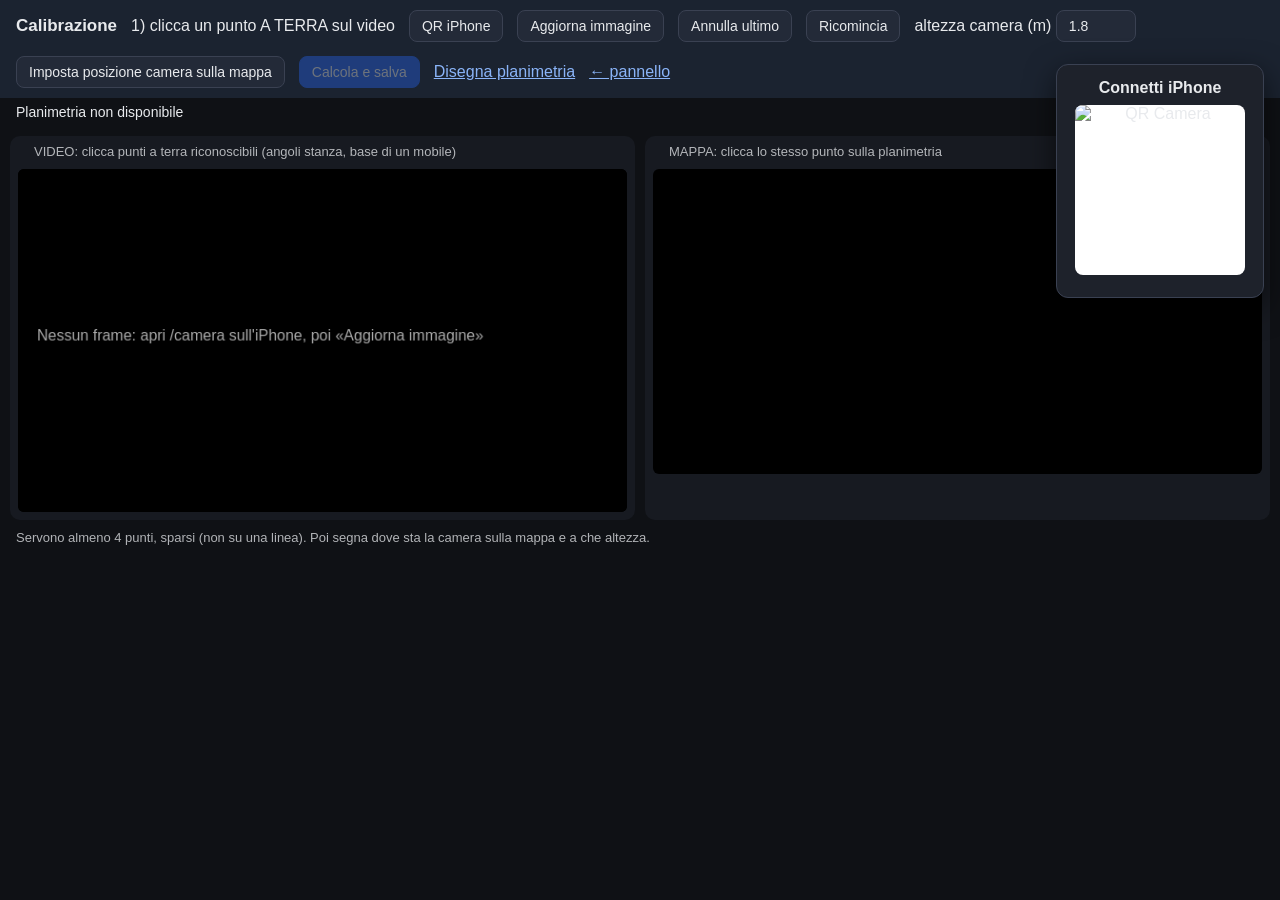
==== repo/oracolo/vision/web/calibrate.html @ 27ff2f40 "feat(vision): «Carica DXF» e avvio senza planimetria predefinita - POST /dxf (solo DXF, rifiuta DWG," ====
<!doctype html><html lang="it"><head><meta charset="utf-8">
<meta name="viewport" content="width=device-width,initial-scale=1">
<title>Oracolo – calibrazione</title><style>
*{box-sizing:border-box}body{margin:0;background:#0f1115;color:#e8eaed;font-family:-apple-system,Helvetica,Arial,sans-serif}
header{padding:10px 16px;background:#1b2330;display:flex;gap:14px;align-items:center;flex-wrap:wrap}
header b{font-size:17px}button,input{font-size:14px;padding:7px 12px;border-radius:8px;border:1px solid #3a4152;background:#232a38;color:#e8eaed}
button.pri{background:#2563eb;border-color:#2563eb}button.act{background:#cc6a10;border-color:#cc6a10;font-weight:600}button:disabled{opacity:.4}
#cols{display:flex;gap:10px;padding:10px}.box{flex:1;background:#171a21;border-radius:10px;padding:8px}
canvas{width:100%;display:block;cursor:crosshair;background:#000;border-radius:6px}
#msg{padding:6px 16px;min-height:28px;font-size:14px}.hint{opacity:.75;font-size:13px;padding:0 16px 10px}
#qrcard{position:fixed;top:64px;right:16px;background:#1e222b;border:1px solid #3a4152;border-radius:12px;padding:14px 18px;text-align:center;box-shadow:0 10px 30px rgba(0,0,0,.6);z-index:20;display:none;max-width:260px}
#qrcard img{width:170px;height:170px;border-radius:8px;background:#fff;display:block;margin:8px auto}
#qrcard .u{font-family:monospace;font-size:12px;color:#8ab4f8;word-break:break-all}
</style></head><body>
<header><b>Calibrazione</b><span id="step">1) Clicca un punto A TERRA sul video…</span>
<button id="qrbtn" type="button">QR iPhone</button><button id="refresh">Aggiorna immagine</button><button id="undo">Annulla ultimo</button><button id="reset">Ricomincia</button>
<label>altezza camera (m) <input id="ch" type="number" step="0.05" value="1.8" style="width:80px"></label>
<button id="setcam">Imposta posizione camera sulla mappa</button><button id="save" class="pri" disabled>Calcola e salva</button><a href="/room" style="color:#8ab4f8">Disegna planimetria</a><a href="/" style="color:#8ab4f8">← pannello</a></header>
<div id="qrcard"><b>Connetti iPhone</b><img src="/qr.png" alt="QR Camera"><div class="u" id="qru"></div></div>
<div id="msg"></div>
<div id="cols"><div class="box"><div class="hint">VIDEO: clicca punti a terra riconoscibili (angoli stanza, base di un mobile)</div><canvas id="img"></canvas></div>
<div class="box"><div class="hint">MAPPA: clicca lo stesso punto sulla planimetria</div><canvas id="map"></canvas></div></div>
<div class="hint">Servono almeno 4 punti, sparsi (non su una linea). Poi segna dove sta la camera sulla mappa e a che altezza.</div>
<script>
let scene=null, im=new Image(), imgPts=[], worldPts=[], pending=null, cam=null, camMode=false;
const ci=document.getElementById('img'), cm=document.getElementById('map'), msg=t=>document.getElementById('msg').textContent=t;
function mview(){const xs=scene.bounds.map(p=>p[0]),ys=scene.bounds.map(p=>p[1]);const minx=Math.min(...xs),maxx=Math.max(...xs),miny=Math.min(...ys),maxy=Math.max(...ys);
  const w=cm.width,h=cm.height,pad=20,sc=Math.min((w-2*pad)/(maxx-minx),(h-2*pad)/(maxy-miny));const ox=(w-sc*(maxx-minx))/2,oy=(h-sc*(maxy-miny))/2;
  return {sc,X:x=>ox+(x-minx)*sc,Y:y=>h-oy-(y-miny)*sc,ix:px=>(px-ox)/sc+minx,iy:py=>(h-oy-py)/sc+miny};}
function drawImg(){if(!im.naturalWidth){ci.width=640;ci.height=360;const c=ci.getContext('2d');c.fillStyle='#000';c.fillRect(0,0,640,360);c.fillStyle='#aaa';c.font='16px sans-serif';c.fillText('Nessun frame: apri /camera sull\'iPhone, poi «Aggiorna immagine»',20,180);return;}
  ci.width=im.naturalWidth;ci.height=im.naturalHeight;const c=ci.getContext('2d');c.drawImage(im,0,0);
  imgPts.forEach((p,i)=>{c.fillStyle='#ff3b30';c.beginPath();c.arc(p[0],p[1],8,0,7);c.fill();c.fillStyle='#fff';c.font='bold 22px sans-serif';c.fillText(String(i+1),p[0]+10,p[1]-10);});
  if(pending){c.strokeStyle='#ff3b30';c.lineWidth=3;c.beginPath();c.arc(pending[0],pending[1],12,0,7);c.stroke();}}
function drawMap(){if(!scene)return;cm.width=900;cm.height=Math.round(900*0.72);const c=cm.getContext('2d'),v=mview();c.fillStyle='#10131a';c.fillRect(0,0,cm.width,cm.height);
  const poly=(pts,f,s)=>{c.beginPath();pts.forEach((p,i)=>i?c.lineTo(v.X(p[0]),v.Y(p[1])):c.moveTo(v.X(p[0]),v.Y(p[1])));c.closePath();if(f){c.fillStyle=f;c.fill();}c.strokeStyle=s;c.lineWidth=2;c.stroke();};
  poly(scene.bounds,'#161a22','#9aa0a6');scene.occluders.forEach(o=>{if(o.coords.length)poly(o.coords,'#3b2a14','#ffa500');});
  worldPts.forEach((p,i)=>{c.fillStyle='#3b82f6';c.beginPath();c.arc(v.X(p[0]),v.Y(p[1]),8,0,7);c.fill();c.fillStyle='#fff';c.font='bold 20px sans-serif';c.fillText(String(i+1),v.X(p[0])+10,v.Y(p[1])-10);});
  if(cam){c.fillStyle='#34c759';c.fillRect(v.X(cam[0])-8,v.Y(cam[1])-8,16,16);c.fillStyle='#fff';c.font='16px sans-serif';c.fillText('camera',v.X(cam[0])+12,v.Y(cam[1])-10);}}
function upd(){const n=imgPts.length,ready=n>=4&&worldPts.length===n&&cam&&!pending;
  document.getElementById('save').disabled=!ready;
  document.getElementById('setcam').className=camMode?'act':'';
  document.getElementById('step').textContent=camMode?'5) Ora clicca sulla MAPPA dove si trova l\'iPhone (camera)':(pending?`${n+1}) ora clicca lo stesso punto sulla MAPPA`:`${n+1}) clicca un punto A TERRA sul video`);
  drawImg();drawMap();}
async function saveCalib(){
  const n=imgPts.length;if(!(n>=4&&worldPts.length===n&&cam&&!pending&&im.naturalWidth))return;
  const body={img:imgPts,world:worldPts,image_size:[im.naturalWidth,im.naturalHeight],cam_xy:cam,cam_h:parseFloat(document.getElementById('ch').value)||1.8};
  try{const r=await fetch('/calib',{method:'POST',body:JSON.stringify(body)});const j=await r.json();
    msg(j.ok?`Calibrazione salvata! Errore medio: ${(j.rms_m*100).toFixed(1)} cm. Torna al «← pannello».`:('Errore: '+j.error));}catch(e){msg('Errore di rete: '+e);}}
function pos(e,cv){const r=cv.getBoundingClientRect();return [(e.clientX-r.left)*cv.width/r.width,(e.clientY-r.top)*cv.height/r.height];}
ci.addEventListener('click',e=>{if(camMode||pending||!im.naturalWidth)return;pending=pos(e,ci);upd();});
cm.addEventListener('click',e=>{if(!scene)return;const v=mview(),[px,py]=pos(e,cm),w=[v.ix(px),v.iy(py)];
  if(camMode){cam=w;camMode=false;upd();saveCalib();return;}
  if(!pending){msg('Prima clicca un punto sul video.');return;}
  imgPts.push(pending);worldPts.push(w);pending=null;msg('');
  if(worldPts.length===4&&!cam){camMode=true;msg('4 punti pronti! Ora clicca sulla MAPPA dove sta l\'iPhone (camera).');}
  upd();if(worldPts.length>=4&&cam)saveCalib();});
document.getElementById('undo').onclick=()=>{if(pending)pending=null;else if(camMode)camMode=false;else{imgPts.pop();worldPts.pop();}upd();};
document.getElementById('reset').onclick=()=>{imgPts=[];worldPts=[];pending=null;cam=null;camMode=false;msg('');upd();};
document.getElementById('setcam').onclick=()=>{camMode=true;upd();};
document.getElementById('ch').addEventListener('change',saveCalib);
document.getElementById('refresh').onclick=()=>{im=new Image();im.onload=()=>{imgPts=[];worldPts=[];pending=null;upd();msg('Immagine aggiornata: i punti vanno rifatti.');};im.onerror=()=>{msg('Nessun frame ricevuto.');upd();};im.src='/snapshot.jpg?_='+Date.now();};
document.getElementById('save').onclick=saveCalib;
(async()=>{const qrc=document.getElementById('qrcard');document.getElementById('qrbtn').onclick=()=>{qrc.style.display=qrc.style.display==='block'?'none':'block';};qrc.onclick=()=>{qrc.style.display='none';};
  try{const r=await fetch('/scene');scene=await r.json();document.getElementById('qru').textContent=scene.camera_url||'';if(scene.no_scene)msg('Prima scegli la planimetria dal pannello: «Carica DXF» oppure «Disegna planimetria».');
    if(scene.cam){cam=scene.cam.xy;document.getElementById('ch').value=scene.cam.h;}}catch(e){msg('Planimetria non disponibile');}
  im.onload=()=>{qrc.style.display='none';upd();};im.onerror=()=>{qrc.style.display='block';upd();};im.src='/snapshot.jpg?_='+Date.now();upd();})();
</script></body></html>
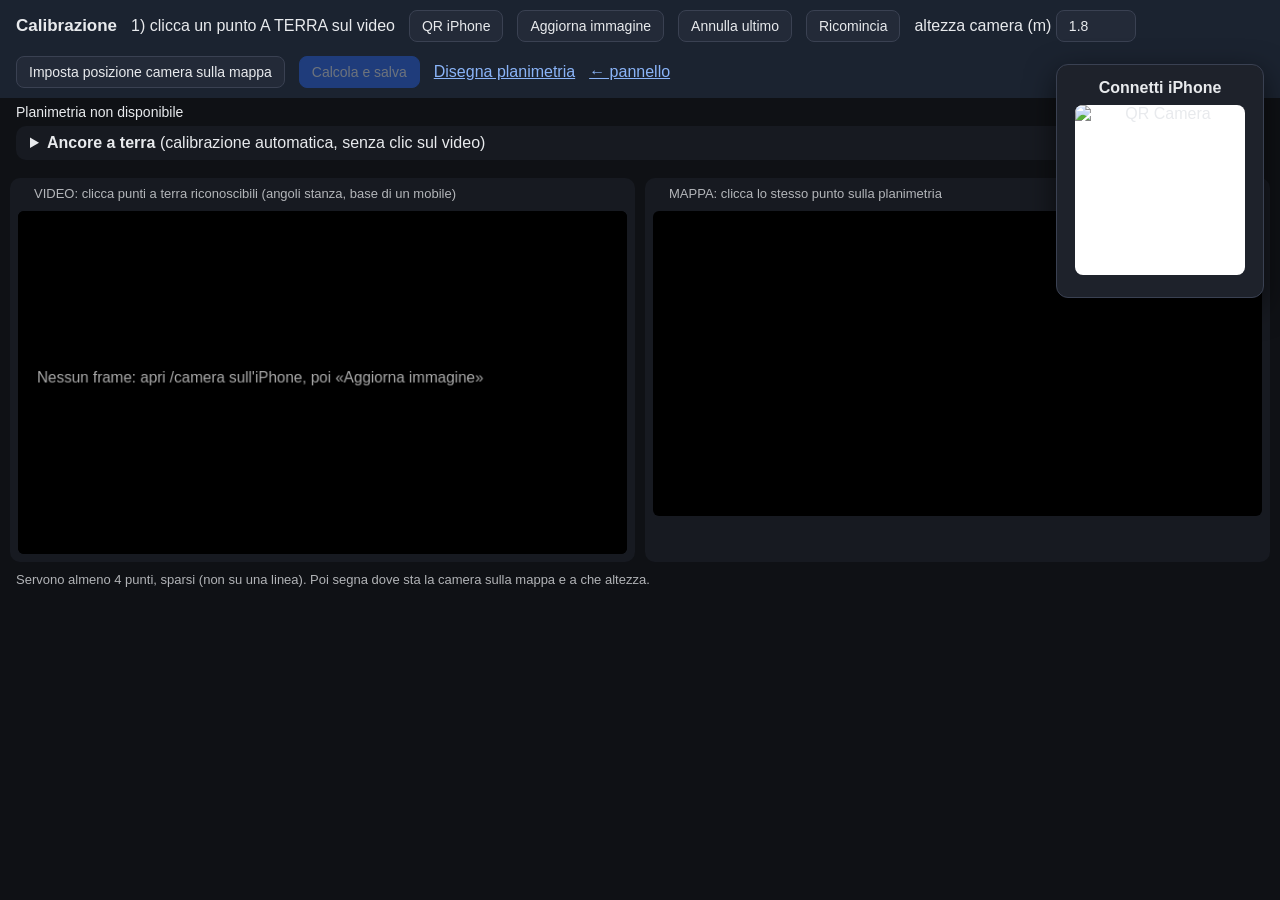
==== commit bc9fc9e2: "feat(align): ancore ArUco a terra (id 10-13) e stato di allineamento CAD-video - vision/align.py: An" ====
--- a/repo/oracolo/vision/web/calibrate.html
+++ b/repo/oracolo/vision/web/calibrate.html
@@ -11,6 +11,9 @@
 #qrcard{position:fixed;top:64px;right:16px;background:#1e222b;border:1px solid #3a4152;border-radius:12px;padding:14px 18px;text-align:center;box-shadow:0 10px 30px rgba(0,0,0,.6);z-index:20;display:none;max-width:260px}
 #qrcard img{width:170px;height:170px;border-radius:8px;background:#fff;display:block;margin:8px auto}
 #qrcard .u{font-family:monospace;font-size:12px;color:#8ab4f8;word-break:break-all}
+#anch{margin:0 16px 8px;background:#171a21;border-radius:10px;padding:8px 14px}#anch summary{cursor:pointer}
+#anch .r{display:flex;gap:8px;align-items:center;margin:4px 0;flex-wrap:wrap}#anch .r input{width:84px}#anch .r b{width:60px}
+#anst.ok{color:#34c759}#anst.warn{color:#fbbf24}#anst.bad{color:#f87171}
 </style></head><body>
 <header><b>Calibrazione</b><span id="step">1) Clicca un punto A TERRA sul video…</span>
 <button id="qrbtn" type="button">QR iPhone</button><button id="refresh">Aggiorna immagine</button><button id="undo">Annulla ultimo</button><button id="reset">Ricomincia</button>
@@ -18,11 +21,19 @@
 <button id="setcam">Imposta posizione camera sulla mappa</button><button id="save" class="pri" disabled>Calcola e salva</button><a href="/room" style="color:#8ab4f8">Disegna planimetria</a><a href="/" style="color:#8ab4f8">← pannello</a></header>
 <div id="qrcard"><b>Connetti iPhone</b><img src="/qr.png" alt="QR Camera"><div class="u" id="qru"></div></div>
 <div id="msg"></div>
+<details id="anch"><summary><b>Ancore a terra</b> (calibrazione automatica, senza clic sul video) <span id="anst"></span></summary>
+<div class="hint" style="padding:6px 0">Incolla 3-4 marker ArUco (<b>id 10-13</b>, dizionario 4x4) a terra in punti NOTI della planimetria, sparsi e ben visibili; il lato SUPERIORE del marker deve guardare verso +Y della mappa (se è ruotato, scrivi i gradi in senso antiorario). Scrivi il CENTRO di ogni marker in metri (o premi «sulla mappa» e clicca). Poi indica dove sta la camera (x, y, altezza da terra). La calibrazione a 4 clic qui sotto resta valida come alternativa.</div>
+<div class="r"><label>lato del quadrato NERO (cm) <input id="ansz" type="number" step="0.5" value="20"></label></div>
+<div id="anrows"></div>
+<div class="r"><b>camera</b><label>x <input id="acx" type="number" step="0.01"></label><label>y <input id="acy" type="number" step="0.01"></label><label>altezza <input id="ach" type="number" step="0.05"></label>
+<span class="hint" style="padding:0">metri sulla planimetria; si ricorda dalla calibrazione precedente se già impostata</span></div>
+<div class="r"><button id="ansave" type="button">Salva ancore</button><button id="ancal" type="button" class="pri">Calibra da ancore</button><button id="anclr" type="button">Rimuovi ancore</button></div>
+</details>
 <div id="cols"><div class="box"><div class="hint">VIDEO: clicca punti a terra riconoscibili (angoli stanza, base di un mobile)</div><canvas id="img"></canvas></div>
 <div class="box"><div class="hint">MAPPA: clicca lo stesso punto sulla planimetria</div><canvas id="map"></canvas></div></div>
 <div class="hint">Servono almeno 4 punti, sparsi (non su una linea). Poi segna dove sta la camera sulla mappa e a che altezza.</div>
 <script>
-let scene=null, im=new Image(), imgPts=[], worldPts=[], pending=null, cam=null, camMode=false;
+let scene=null, im=new Image(), imgPts=[], worldPts=[], pending=null, cam=null, camMode=false, pickAnchor=null;
 const ci=document.getElementById('img'), cm=document.getElementById('map'), msg=t=>document.getElementById('msg').textContent=t;
 function mview(){const xs=scene.bounds.map(p=>p[0]),ys=scene.bounds.map(p=>p[1]);const minx=Math.min(...xs),maxx=Math.max(...xs),miny=Math.min(...ys),maxy=Math.max(...ys);
   const w=cm.width,h=cm.height,pad=20,sc=Math.min((w-2*pad)/(maxx-minx),(h-2*pad)/(maxy-miny));const ox=(w-sc*(maxx-minx))/2,oy=(h-sc*(maxy-miny))/2;
@@ -35,6 +46,8 @@
   const poly=(pts,f,s)=>{c.beginPath();pts.forEach((p,i)=>i?c.lineTo(v.X(p[0]),v.Y(p[1])):c.moveTo(v.X(p[0]),v.Y(p[1])));c.closePath();if(f){c.fillStyle=f;c.fill();}c.strokeStyle=s;c.lineWidth=2;c.stroke();};
   poly(scene.bounds,'#161a22','#9aa0a6');scene.occluders.forEach(o=>{if(o.coords.length)poly(o.coords,'#3b2a14','#ffa500');});
   worldPts.forEach((p,i)=>{c.fillStyle='#3b82f6';c.beginPath();c.arc(v.X(p[0]),v.Y(p[1]),8,0,7);c.fill();c.fillStyle='#fff';c.font='bold 20px sans-serif';c.fillText(String(i+1),v.X(p[0])+10,v.Y(p[1])-10);});
+  if(scene.anchors&&scene.anchors.anchors){for(const [id,a] of Object.entries(scene.anchors.anchors)){const h=Math.max(6,scene.anchors.size_m*v.sc/2);
+    c.strokeStyle='#e879f9';c.lineWidth=3;c.strokeRect(v.X(a.x)-h,v.Y(a.y)-h,2*h,2*h);c.fillStyle='#e879f9';c.font='bold 16px sans-serif';c.fillText('A'+id,v.X(a.x)+h+4,v.Y(a.y)-h);}}
   if(cam){c.fillStyle='#34c759';c.fillRect(v.X(cam[0])-8,v.Y(cam[1])-8,16,16);c.fillStyle='#fff';c.font='16px sans-serif';c.fillText('camera',v.X(cam[0])+12,v.Y(cam[1])-10);}}
 function upd(){const n=imgPts.length,ready=n>=4&&worldPts.length===n&&cam&&!pending;
   document.getElementById('save').disabled=!ready;
@@ -49,6 +62,7 @@
 function pos(e,cv){const r=cv.getBoundingClientRect();return [(e.clientX-r.left)*cv.width/r.width,(e.clientY-r.top)*cv.height/r.height];}
 ci.addEventListener('click',e=>{if(camMode||pending||!im.naturalWidth)return;pending=pos(e,ci);upd();});
 cm.addEventListener('click',e=>{if(!scene)return;const v=mview(),[px,py]=pos(e,cm),w=[v.ix(px),v.iy(py)];
+  if(pickAnchor!==null){document.getElementById('ax'+pickAnchor).value=w[0].toFixed(2);document.getElementById('ay'+pickAnchor).value=w[1].toFixed(2);pickAnchor=null;msg('Coordinate dell\'ancora impostate: premi «Salva ancore».');return;}
   if(camMode){cam=w;camMode=false;upd();saveCalib();return;}
   if(!pending){msg('Prima clicca un punto sul video.');return;}
   imgPts.push(pending);worldPts.push(w);pending=null;msg('');
@@ -64,4 +78,28 @@
   try{const r=await fetch('/scene');scene=await r.json();document.getElementById('qru').textContent=scene.camera_url||'';if(scene.no_scene)msg('Prima scegli la planimetria dal pannello: «Carica DXF» oppure «Disegna planimetria».');
     if(scene.cam){cam=scene.cam.xy;document.getElementById('ch').value=scene.cam.h;}}catch(e){msg('Planimetria non disponibile');}
   im.onload=()=>{qrc.style.display='none';upd();};im.onerror=()=>{qrc.style.display='block';upd();};im.src='/snapshot.jpg?_='+Date.now();upd();})();
-</script></body></html>
+</script><script>
+// ---- ancore a terra ---------------------------------------------------------------------------------
+const ANCH_IDS=[10,11,12,13], $=id=>document.getElementById(id);
+$('anrows').innerHTML=ANCH_IDS.map(i=>`<div class="r"><b>id ${i}</b><label>x <input id="ax${i}" type="number" step="0.01"></label><label>y <input id="ay${i}" type="number" step="0.01"></label><label>rot ° <input id="ar${i}" type="number" step="1" value="0" style="width:60px"></label><button type="button" data-pick="${i}">sulla mappa</button></div>`).join('');
+document.querySelectorAll('[data-pick]').forEach(b=>b.onclick=()=>{pickAnchor=b.dataset.pick;msg('Clicca sulla MAPPA il centro del marker id '+b.dataset.pick+'.');});
+function anchorBody(){const o={};ANCH_IDS.forEach(i=>{const x=parseFloat($('ax'+i).value),y=parseFloat($('ay'+i).value);if(isFinite(x)&&isFinite(y))o[i]={x,y,rot_deg:parseFloat($('ar'+i).value)||0};});
+  const b={size_m:(parseFloat($('ansz').value)||20)/100,anchors:o};const cx=parseFloat($('acx').value),cy=parseFloat($('acy').value),ch=parseFloat($('ach').value);
+  if(isFinite(cx)&&isFinite(cy)&&isFinite(ch))b.camera={x:cx,y:cy,h:ch};return b;}
+function fillAnchors(a){if(!a)return;$('ansz').value=Math.round(a.size_m*1000)/10;
+  for(const [id,v] of Object.entries(a.anchors||{})){if($('ax'+id)){$('ax'+id).value=v.x;$('ay'+id).value=v.y;$('ar'+id).value=v.rot_deg||0;}}
+  if(a.camera){$('acx').value=a.camera.x;$('acy').value=a.camera.y;$('ach').value=a.camera.h;}}
+async function post(url,body){try{const r=await fetch(url,{method:'POST',body:JSON.stringify(body)});return await r.json();}catch(e){return {ok:false,error:'Errore di rete: '+e};}}
+async function reloadScene(){try{scene=await (await fetch('/scene')).json();upd();}catch(e){}}
+$('ansave').onclick=async()=>{const j=await post('/anchors',anchorBody());msg(j.ok?('Ancore salvate.'+((j.warnings||[]).length?' ⚠ '+j.warnings.join(' '):'')):('Errore: '+j.error));if(j.ok)reloadScene();};
+$('anclr').onclick=async()=>{const j=await post('/anchors',{clear:true});msg(j.ok?'Ancore rimosse (l\'allineamento CAD-video non sarà verificato).':('Errore: '+j.error));reloadScene();};
+$('ancal').onclick=async()=>{let j=await post('/anchors',anchorBody());if(!j.ok){msg('Errore: '+j.error);return;}
+  const b=anchorBody();j=await post('/calib_anchors',b.camera?{camera:b.camera}:{});
+  msg(j.ok?`Calibrazione dalle ancore salvata. Errore sugli angoli: ${(j.rms_m*100).toFixed(1)} cm; camera (${j.cam.join(', ')}) ${j.cam_source}. Controlla nel pannello che il CAD si sovrapponga al video.`:('Errore: '+j.error));
+  if(j.ok){if(j.cam){cam=[j.cam[0],j.cam[1]];$('ch').value=j.cam[2];}reloadScene();}};
+(async()=>{try{const a=await (await fetch('/anchors')).json();fillAnchors(a.anchors);if(a.anchors)$('anch').open=true;
+  const sc=await (await fetch('/scene')).json();if(sc.cam&&!$('acx').value){$('acx').value=sc.cam.xy[0];$('acy').value=sc.cam.xy[1];$('ach').value=sc.cam.h;}}catch(e){}
+  setInterval(async()=>{try{const a=(await (await fetch('/state?_='+Date.now())).json()).align,el=$('anst');if(!a||a.status==='NON_VERIFICATO'){el.textContent='';return;}
+    el.className=a.status==='OK'?'ok':(a.status==='NON_COINCIDE'?'bad':'warn');el.textContent='— '+a.status+': '+(a.message||'');}catch(e){}},800);})();
+</script>
+</body></html>
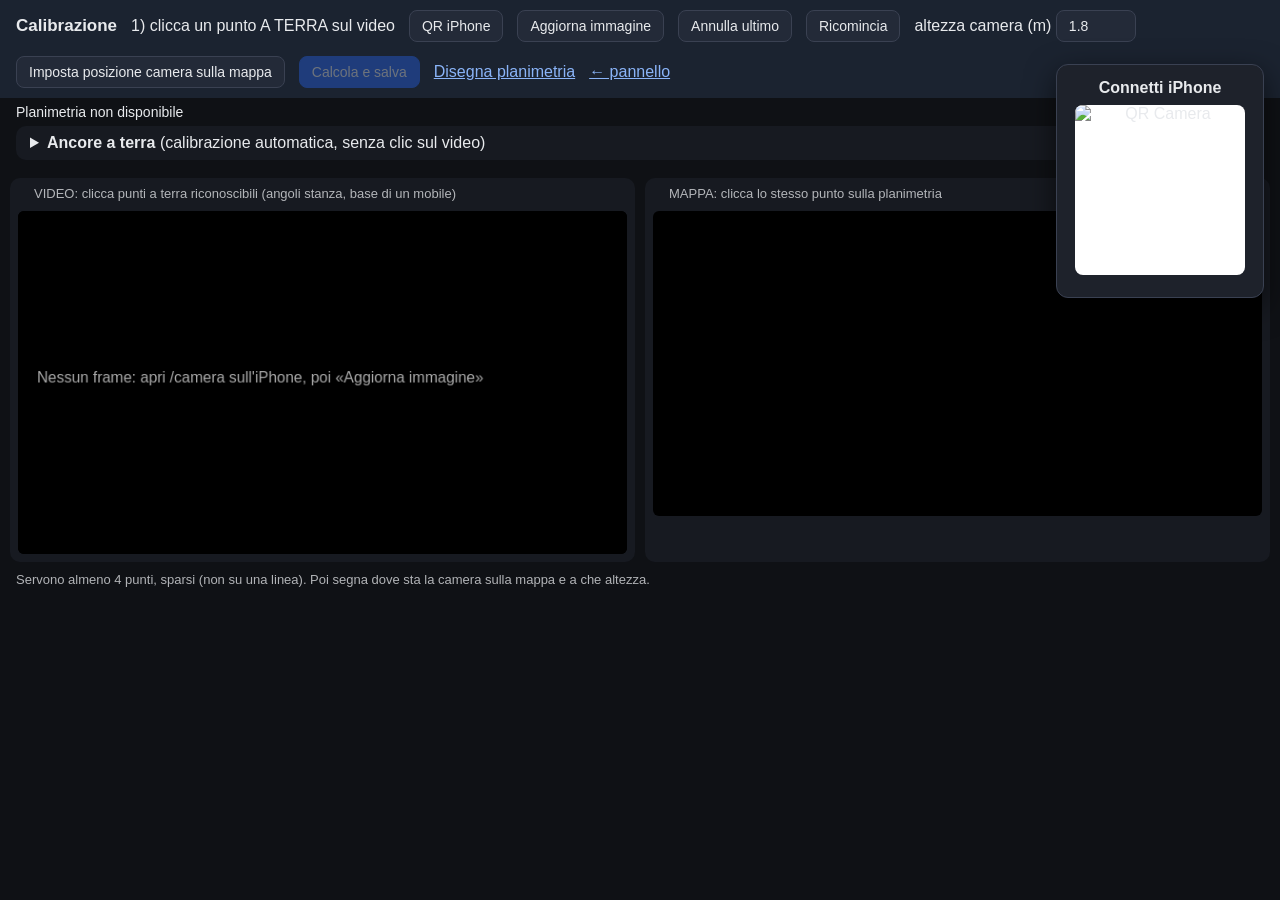
==== commit ae145e57: "Ancore ArUco: fino a 8 (id 10-17) nel pannello, marker a pagina piena (--fill); tolta la roadmap int" ====
--- a/repo/oracolo/vision/web/calibrate.html
+++ b/repo/oracolo/vision/web/calibrate.html
@@ -22,7 +22,7 @@
 <div id="qrcard"><b>Connetti iPhone</b><img src="/qr.png" alt="QR Camera"><div class="u" id="qru"></div></div>
 <div id="msg"></div>
 <details id="anch"><summary><b>Ancore a terra</b> (calibrazione automatica, senza clic sul video) <span id="anst"></span></summary>
-<div class="hint" style="padding:6px 0">Incolla 3-4 marker ArUco (<b>id 10-13</b>, dizionario 4x4) a terra in punti NOTI della planimetria, sparsi e ben visibili; il lato SUPERIORE del marker deve guardare verso +Y della mappa (se è ruotato, scrivi i gradi in senso antiorario). Scrivi il CENTRO di ogni marker in metri (o premi «sulla mappa» e clicca). Poi indica dove sta la camera (x, y, altezza da terra). La calibrazione a 4 clic qui sotto resta valida come alternativa.</div>
+<div class="hint" style="padding:6px 0">Incolla 4-8 marker ArUco (<b>id 10-17</b>, dizionario 4x4; ne bastano 3, più sono meglio si scoprono errori di misura) a terra in punti NOTI della planimetria, sparsi e ben visibili; il lato SUPERIORE del marker deve guardare verso +Y della mappa (se è ruotato, scrivi i gradi in senso antiorario). Scrivi il CENTRO di ogni marker in metri (o premi «sulla mappa» e clicca). Poi indica dove sta la camera (x, y, altezza da terra). La calibrazione a 4 clic qui sotto resta valida come alternativa.</div>
 <div class="r"><label>lato del quadrato NERO (cm) <input id="ansz" type="number" step="0.5" value="20"></label></div>
 <div id="anrows"></div>
 <div class="r"><b>camera</b><label>x <input id="acx" type="number" step="0.01"></label><label>y <input id="acy" type="number" step="0.01"></label><label>altezza <input id="ach" type="number" step="0.05"></label>
@@ -80,7 +80,7 @@
   im.onload=()=>{qrc.style.display='none';upd();};im.onerror=()=>{qrc.style.display='block';upd();};im.src='/snapshot.jpg?_='+Date.now();upd();})();
 </script><script>
 // ---- ancore a terra ---------------------------------------------------------------------------------
-const ANCH_IDS=[10,11,12,13], $=id=>document.getElementById(id);
+const ANCH_IDS=[10,11,12,13,14,15,16,17], $=id=>document.getElementById(id);
 $('anrows').innerHTML=ANCH_IDS.map(i=>`<div class="r"><b>id ${i}</b><label>x <input id="ax${i}" type="number" step="0.01"></label><label>y <input id="ay${i}" type="number" step="0.01"></label><label>rot ° <input id="ar${i}" type="number" step="1" value="0" style="width:60px"></label><button type="button" data-pick="${i}">sulla mappa</button></div>`).join('');
 document.querySelectorAll('[data-pick]').forEach(b=>b.onclick=()=>{pickAnchor=b.dataset.pick;msg('Clicca sulla MAPPA il centro del marker id '+b.dataset.pick+'.');});
 function anchorBody(){const o={};ANCH_IDS.forEach(i=>{const x=parseFloat($('ax'+i).value),y=parseFloat($('ay'+i).value);if(isFinite(x)&&isFinite(y))o[i]={x,y,rot_deg:parseFloat($('ar'+i).value)||0};});
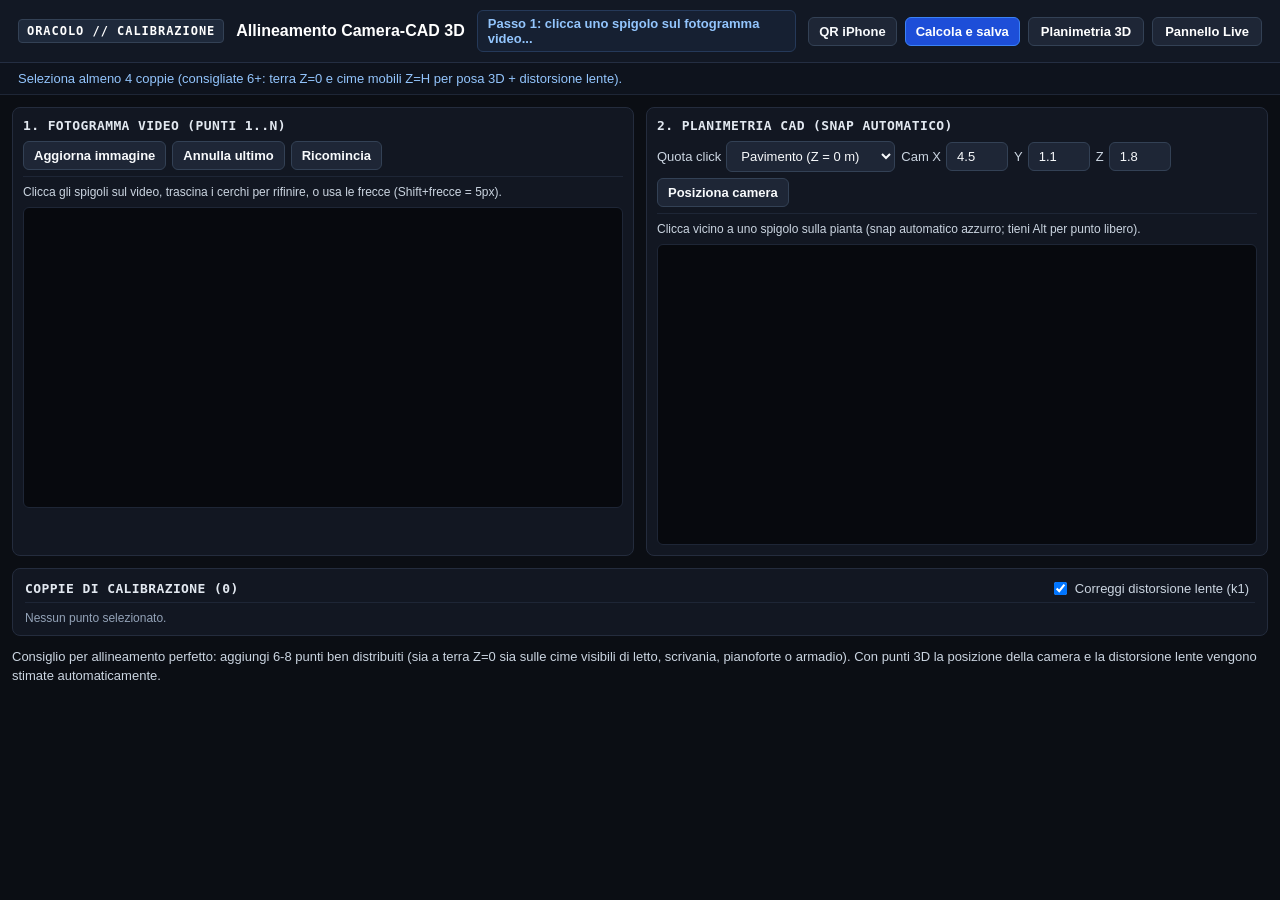
==== commit 1896fc59: "wip: save camera calibration accuracy and room/UI refactoring before merging main" ====
--- a/repo/oracolo/vision/web/calibrate.html
+++ b/repo/oracolo/vision/web/calibrate.html
@@ -1,105 +1,104 @@
 <!doctype html><html lang="it"><head><meta charset="utf-8">
 <meta name="viewport" content="width=device-width,initial-scale=1">
-<title>Oracolo – calibrazione</title><style>
-*{box-sizing:border-box}body{margin:0;background:#0f1115;color:#e8eaed;font-family:-apple-system,Helvetica,Arial,sans-serif}
-header{padding:10px 16px;background:#1b2330;display:flex;gap:14px;align-items:center;flex-wrap:wrap}
-header b{font-size:17px}button,input{font-size:14px;padding:7px 12px;border-radius:8px;border:1px solid #3a4152;background:#232a38;color:#e8eaed}
-button.pri{background:#2563eb;border-color:#2563eb}button.act{background:#cc6a10;border-color:#cc6a10;font-weight:600}button:disabled{opacity:.4}
-#cols{display:flex;gap:10px;padding:10px}.box{flex:1;background:#171a21;border-radius:10px;padding:8px}
-canvas{width:100%;display:block;cursor:crosshair;background:#000;border-radius:6px}
-#msg{padding:6px 16px;min-height:28px;font-size:14px}.hint{opacity:.75;font-size:13px;padding:0 16px 10px}
-#qrcard{position:fixed;top:64px;right:16px;background:#1e222b;border:1px solid #3a4152;border-radius:12px;padding:14px 18px;text-align:center;box-shadow:0 10px 30px rgba(0,0,0,.6);z-index:20;display:none;max-width:260px}
-#qrcard img{width:170px;height:170px;border-radius:8px;background:#fff;display:block;margin:8px auto}
-#qrcard .u{font-family:monospace;font-size:12px;color:#8ab4f8;word-break:break-all}
-#anch{margin:0 16px 8px;background:#171a21;border-radius:10px;padding:8px 14px}#anch summary{cursor:pointer}
-#anch .r{display:flex;gap:8px;align-items:center;margin:4px 0;flex-wrap:wrap}#anch .r input{width:84px}#anch .r b{width:60px}
-#anst.ok{color:#34c759}#anst.warn{color:#fbbf24}#anst.bad{color:#f87171}
+<title>Oracolo - Calibrazione Camera</title><style>
+*{box-sizing:border-box}
+::selection{background:#1d4ed8;color:#ffffff}
+body{margin:0;background:#0b0e14;color:#f1f5f9;font-family:-apple-system,BlinkMacSystemFont,"Segoe UI",Roboto,sans-serif;font-variant-numeric:tabular-nums;-webkit-font-smoothing:antialiased}
+button:focus-visible,input:focus-visible,select:focus-visible,a:focus-visible{outline:2px solid #38bdf8;outline-offset:2px}
+header{padding:10px 18px;background:#121824;border-bottom:1px solid #242e42;display:flex;gap:12px;align-items:center;flex-wrap:wrap}
+.brand{font-family:ui-monospace,SFMono-Regular,Menlo,monospace;font-size:12px;font-weight:700;letter-spacing:.08em;text-transform:uppercase;padding:4px 8px;border-radius:4px;background:#1e293b;color:#ffffff;border:1px solid #334155}
+header b{font-size:16px;color:#ffffff}
+#step{font-size:13px;font-weight:600;color:#93c5fd;background:#162032;border:1px solid #253959;padding:5px 10px;border-radius:6px;flex:1;min-width:220px}
+.nav{display:flex;gap:8px;align-items:center;flex-wrap:wrap}
+button,input,select{font-size:13px;padding:6px 10px;border-radius:6px;border:1px solid #334155;background:#1e2636;color:#f8fafc;font-family:inherit;font-variant-numeric:tabular-nums}
+button{cursor:pointer;font-weight:600;transition:background .12s,border-color .12s}
+button:hover{border-color:#60a5fa;background:#263147}
+button.pri{background:#1d4ed8;border-color:#3b82f6;color:#ffffff;font-weight:700}
+button.pri:hover{background:#1e40af}
+button.act{background:#92400e;border-color:#f59e0b;color:#ffffff;font-weight:700}
+button.dan{background:#991b1b;border-color:#ef4444;color:#ffffff;font-weight:700}
+button:disabled{opacity:.45;cursor:default}
+button.ok{background:#15803d!important;border-color:#22c55e!important;color:#ffffff!important;font-weight:700;transition:all .15s}
+header a{color:#ffffff;font-size:13px;font-weight:600;text-decoration:none;padding:6px 12px;border-radius:6px;background:#1e2636;border:1px solid #334155}
+header a:hover{border-color:#60a5fa;background:#263147}
+label{font-size:13px;color:#cbd5e1;display:inline-flex;align-items:center;gap:5px;font-weight:500}
+#msg{padding:7px 18px;min-height:32px;font-size:13px;color:#93c5fd;background:#0e131d;border-bottom:1px solid #1e2636;display:flex;align-items:center}
+#msg.ok{color:#4ade80;font-weight:600}
+#msg.err{color:#f87171;font-weight:600}
+#cols{display:flex;gap:12px;padding:12px}
+.box{flex:1;background:#121722;border:1px solid #242c3d;border-radius:8px;padding:10px;display:flex;flex-direction:column;gap:8px;min-width:0}
+.bar-sub{display:flex;align-items:center;justify-content:space-between;gap:8px;flex-wrap:wrap;padding-bottom:6px;border-bottom:1px solid #1e2636}
+.bar-sub strong{font-size:13px;letter-spacing:.03em;text-transform:uppercase;color:#e2e8f0;font-family:ui-monospace,SFMono-Regular,Menlo,monospace}
+.tools{display:flex;gap:6px;align-items:center;flex-wrap:wrap}
+canvas{width:100%;display:block;cursor:crosshair;background:#07090e;border-radius:6px;border:1px solid #1e2636}
+#ptsbar{margin:0 12px 12px;background:#121722;border:1px solid #242c3d;border-radius:8px;padding:10px 12px;display:flex;flex-direction:column;gap:8px}
+#ptslist{display:flex;flex-wrap:wrap;gap:8px}
+.pt-chip{display:flex;align-items:center;gap:6px;background:#171e2d;border:1px solid #2d384f;border-radius:6px;padding:5px 8px;font-size:12px}
+.pt-chip.sel{border-color:#38bdf8;background:#1a2740}
+.pt-chip input{width:56px;padding:3px 5px;font-size:12px}
+.err-tag{font-family:ui-monospace,SFMono-Regular,Menlo,monospace;padding:2px 6px;border-radius:4px;font-weight:700;font-size:11px}
+.err-ok{background:#14532d;color:#86efac}.err-warn{background:#78350f;color:#fde68a}.err-bad{background:#7f1d1d;color:#fca5a5}
+.hint{color:#cbd5e1;font-size:13px;padding:0 12px 12px;line-height:1.45}
+#toast{position:fixed;top:62px;right:18px;background:#15803d;color:#ffffff;border:2px solid #86efac;padding:9px 16px;border-radius:8px;font-weight:700;font-size:13px;box-shadow:0 6px 14px rgba(0,0,0,.5);z-index:99;opacity:0;transform:translateY(-8px);pointer-events:none;transition:opacity .18s,transform .18s}
+#toast.show{opacity:1;transform:translateY(0)}
+#toast.err{background:#991b1b;border-color:#fca5a5}
+#qrcard{position:fixed;top:64px;right:18px;background:#161c28;border:2px solid #3b82f6;border-radius:10px;padding:14px 18px;text-align:center;box-shadow:0 8px 16px rgba(0,0,0,.5);z-index:20;display:none;max-width:270px}
+#qrcard img{width:170px;height:170px;border-radius:6px;background:#ffffff;display:block;margin:8px auto}
+#qrcard .u{font-family:ui-monospace,SFMono-Regular,Menlo,monospace;font-size:12px;color:#93c5fd;word-break:break-all}
+@media (max-width:960px){#cols{flex-direction:column}}
 </style></head><body>
-<header><b>Calibrazione</b><span id="step">1) Clicca un punto A TERRA sul video…</span>
-<button id="qrbtn" type="button">QR iPhone</button><button id="refresh">Aggiorna immagine</button><button id="undo">Annulla ultimo</button><button id="reset">Ricomincia</button>
-<label>altezza camera (m) <input id="ch" type="number" step="0.05" value="1.8" style="width:80px"></label>
-<button id="setcam">Imposta posizione camera sulla mappa</button><button id="save" class="pri" disabled>Calcola e salva</button><a href="/room" style="color:#8ab4f8">Disegna planimetria</a><a href="/" style="color:#8ab4f8">← pannello</a></header>
-<div id="qrcard"><b>Connetti iPhone</b><img src="/qr.png" alt="QR Camera"><div class="u" id="qru"></div></div>
-<div id="msg"></div>
-<details id="anch"><summary><b>Ancore a terra</b> (calibrazione automatica, senza clic sul video) <span id="anst"></span></summary>
-<div class="hint" style="padding:6px 0">Incolla 4-8 marker ArUco (<b>id 10-17</b>, dizionario 4x4; ne bastano 3, più sono meglio si scoprono errori di misura) a terra in punti NOTI della planimetria, sparsi e ben visibili; il lato SUPERIORE del marker deve guardare verso +Y della mappa (se è ruotato, scrivi i gradi in senso antiorario). Scrivi il CENTRO di ogni marker in metri (o premi «sulla mappa» e clicca). Poi indica dove sta la camera (x, y, altezza da terra). La calibrazione a 4 clic qui sotto resta valida come alternativa.</div>
-<div class="r"><label>lato del quadrato NERO (cm) <input id="ansz" type="number" step="0.5" value="20"></label></div>
-<div id="anrows"></div>
-<div class="r"><b>camera</b><label>x <input id="acx" type="number" step="0.01"></label><label>y <input id="acy" type="number" step="0.01"></label><label>altezza <input id="ach" type="number" step="0.05"></label>
-<span class="hint" style="padding:0">metri sulla planimetria; si ricorda dalla calibrazione precedente se già impostata</span></div>
-<div class="r"><button id="ansave" type="button">Salva ancore</button><button id="ancal" type="button" class="pri">Calibra da ancore</button><button id="anclr" type="button">Rimuovi ancore</button></div>
-</details>
-<div id="cols"><div class="box"><div class="hint">VIDEO: clicca punti a terra riconoscibili (angoli stanza, base di un mobile)</div><canvas id="img"></canvas></div>
-<div class="box"><div class="hint">MAPPA: clicca lo stesso punto sulla planimetria</div><canvas id="map"></canvas></div></div>
-<div class="hint">Servono almeno 4 punti, sparsi (non su una linea). Poi segna dove sta la camera sulla mappa e a che altezza.</div>
-<script>
-let scene=null, im=new Image(), imgPts=[], worldPts=[], pending=null, cam=null, camMode=false, pickAnchor=null;
-const ci=document.getElementById('img'), cm=document.getElementById('map'), msg=t=>document.getElementById('msg').textContent=t;
-function mview(){const xs=scene.bounds.map(p=>p[0]),ys=scene.bounds.map(p=>p[1]);const minx=Math.min(...xs),maxx=Math.max(...xs),miny=Math.min(...ys),maxy=Math.max(...ys);
-  const w=cm.width,h=cm.height,pad=20,sc=Math.min((w-2*pad)/(maxx-minx),(h-2*pad)/(maxy-miny));const ox=(w-sc*(maxx-minx))/2,oy=(h-sc*(maxy-miny))/2;
-  return {sc,X:x=>ox+(x-minx)*sc,Y:y=>h-oy-(y-miny)*sc,ix:px=>(px-ox)/sc+minx,iy:py=>(h-oy-py)/sc+miny};}
-function drawImg(){if(!im.naturalWidth){ci.width=640;ci.height=360;const c=ci.getContext('2d');c.fillStyle='#000';c.fillRect(0,0,640,360);c.fillStyle='#aaa';c.font='16px sans-serif';c.fillText('Nessun frame: apri /camera sull\'iPhone, poi «Aggiorna immagine»',20,180);return;}
-  ci.width=im.naturalWidth;ci.height=im.naturalHeight;const c=ci.getContext('2d');c.drawImage(im,0,0);
-  imgPts.forEach((p,i)=>{c.fillStyle='#ff3b30';c.beginPath();c.arc(p[0],p[1],8,0,7);c.fill();c.fillStyle='#fff';c.font='bold 22px sans-serif';c.fillText(String(i+1),p[0]+10,p[1]-10);});
-  if(pending){c.strokeStyle='#ff3b30';c.lineWidth=3;c.beginPath();c.arc(pending[0],pending[1],12,0,7);c.stroke();}}
-function drawMap(){if(!scene)return;cm.width=900;cm.height=Math.round(900*0.72);const c=cm.getContext('2d'),v=mview();c.fillStyle='#10131a';c.fillRect(0,0,cm.width,cm.height);
-  const poly=(pts,f,s)=>{c.beginPath();pts.forEach((p,i)=>i?c.lineTo(v.X(p[0]),v.Y(p[1])):c.moveTo(v.X(p[0]),v.Y(p[1])));c.closePath();if(f){c.fillStyle=f;c.fill();}c.strokeStyle=s;c.lineWidth=2;c.stroke();};
-  poly(scene.bounds,'#161a22','#9aa0a6');scene.occluders.forEach(o=>{if(o.coords.length)poly(o.coords,'#3b2a14','#ffa500');});
-  worldPts.forEach((p,i)=>{c.fillStyle='#3b82f6';c.beginPath();c.arc(v.X(p[0]),v.Y(p[1]),8,0,7);c.fill();c.fillStyle='#fff';c.font='bold 20px sans-serif';c.fillText(String(i+1),v.X(p[0])+10,v.Y(p[1])-10);});
-  if(scene.anchors&&scene.anchors.anchors){for(const [id,a] of Object.entries(scene.anchors.anchors)){const h=Math.max(6,scene.anchors.size_m*v.sc/2);
-    c.strokeStyle='#e879f9';c.lineWidth=3;c.strokeRect(v.X(a.x)-h,v.Y(a.y)-h,2*h,2*h);c.fillStyle='#e879f9';c.font='bold 16px sans-serif';c.fillText('A'+id,v.X(a.x)+h+4,v.Y(a.y)-h);}}
-  if(cam){c.fillStyle='#34c759';c.fillRect(v.X(cam[0])-8,v.Y(cam[1])-8,16,16);c.fillStyle='#fff';c.font='16px sans-serif';c.fillText('camera',v.X(cam[0])+12,v.Y(cam[1])-10);}}
-function upd(){const n=imgPts.length,ready=n>=4&&worldPts.length===n&&cam&&!pending;
-  document.getElementById('save').disabled=!ready;
-  document.getElementById('setcam').className=camMode?'act':'';
-  document.getElementById('step').textContent=camMode?'5) Ora clicca sulla MAPPA dove si trova l\'iPhone (camera)':(pending?`${n+1}) ora clicca lo stesso punto sulla MAPPA`:`${n+1}) clicca un punto A TERRA sul video`);
-  drawImg();drawMap();}
-async function saveCalib(){
-  const n=imgPts.length;if(!(n>=4&&worldPts.length===n&&cam&&!pending&&im.naturalWidth))return;
-  const body={img:imgPts,world:worldPts,image_size:[im.naturalWidth,im.naturalHeight],cam_xy:cam,cam_h:parseFloat(document.getElementById('ch').value)||1.8};
-  try{const r=await fetch('/calib',{method:'POST',body:JSON.stringify(body)});const j=await r.json();
-    msg(j.ok?`Calibrazione salvata! Errore medio: ${(j.rms_m*100).toFixed(1)} cm. Torna al «← pannello».`:('Errore: '+j.error));}catch(e){msg('Errore di rete: '+e);}}
-function pos(e,cv){const r=cv.getBoundingClientRect();return [(e.clientX-r.left)*cv.width/r.width,(e.clientY-r.top)*cv.height/r.height];}
-ci.addEventListener('click',e=>{if(camMode||pending||!im.naturalWidth)return;pending=pos(e,ci);upd();});
-cm.addEventListener('click',e=>{if(!scene)return;const v=mview(),[px,py]=pos(e,cm),w=[v.ix(px),v.iy(py)];
-  if(pickAnchor!==null){document.getElementById('ax'+pickAnchor).value=w[0].toFixed(2);document.getElementById('ay'+pickAnchor).value=w[1].toFixed(2);pickAnchor=null;msg('Coordinate dell\'ancora impostate: premi «Salva ancore».');return;}
-  if(camMode){cam=w;camMode=false;upd();saveCalib();return;}
-  if(!pending){msg('Prima clicca un punto sul video.');return;}
-  imgPts.push(pending);worldPts.push(w);pending=null;msg('');
-  if(worldPts.length===4&&!cam){camMode=true;msg('4 punti pronti! Ora clicca sulla MAPPA dove sta l\'iPhone (camera).');}
-  upd();if(worldPts.length>=4&&cam)saveCalib();});
-document.getElementById('undo').onclick=()=>{if(pending)pending=null;else if(camMode)camMode=false;else{imgPts.pop();worldPts.pop();}upd();};
-document.getElementById('reset').onclick=()=>{imgPts=[];worldPts=[];pending=null;cam=null;camMode=false;msg('');upd();};
-document.getElementById('setcam').onclick=()=>{camMode=true;upd();};
-document.getElementById('ch').addEventListener('change',saveCalib);
-document.getElementById('refresh').onclick=()=>{im=new Image();im.onload=()=>{imgPts=[];worldPts=[];pending=null;upd();msg('Immagine aggiornata: i punti vanno rifatti.');};im.onerror=()=>{msg('Nessun frame ricevuto.');upd();};im.src='/snapshot.jpg?_='+Date.now();};
-document.getElementById('save').onclick=saveCalib;
-(async()=>{const qrc=document.getElementById('qrcard');document.getElementById('qrbtn').onclick=()=>{qrc.style.display=qrc.style.display==='block'?'none':'block';};qrc.onclick=()=>{qrc.style.display='none';};
-  try{const r=await fetch('/scene');scene=await r.json();document.getElementById('qru').textContent=scene.camera_url||'';if(scene.no_scene)msg('Prima scegli la planimetria dal pannello: «Carica DXF» oppure «Disegna planimetria».');
-    if(scene.cam){cam=scene.cam.xy;document.getElementById('ch').value=scene.cam.h;}}catch(e){msg('Planimetria non disponibile');}
-  im.onload=()=>{qrc.style.display='none';upd();};im.onerror=()=>{qrc.style.display='block';upd();};im.src='/snapshot.jpg?_='+Date.now();upd();})();
-</script><script>
-// ---- ancore a terra ---------------------------------------------------------------------------------
-const ANCH_IDS=[10,11,12,13,14,15,16,17], $=id=>document.getElementById(id);
-$('anrows').innerHTML=ANCH_IDS.map(i=>`<div class="r"><b>id ${i}</b><label>x <input id="ax${i}" type="number" step="0.01"></label><label>y <input id="ay${i}" type="number" step="0.01"></label><label>rot ° <input id="ar${i}" type="number" step="1" value="0" style="width:60px"></label><button type="button" data-pick="${i}">sulla mappa</button></div>`).join('');
-document.querySelectorAll('[data-pick]').forEach(b=>b.onclick=()=>{pickAnchor=b.dataset.pick;msg('Clicca sulla MAPPA il centro del marker id '+b.dataset.pick+'.');});
-function anchorBody(){const o={};ANCH_IDS.forEach(i=>{const x=parseFloat($('ax'+i).value),y=parseFloat($('ay'+i).value);if(isFinite(x)&&isFinite(y))o[i]={x,y,rot_deg:parseFloat($('ar'+i).value)||0};});
-  const b={size_m:(parseFloat($('ansz').value)||20)/100,anchors:o};const cx=parseFloat($('acx').value),cy=parseFloat($('acy').value),ch=parseFloat($('ach').value);
-  if(isFinite(cx)&&isFinite(cy)&&isFinite(ch))b.camera={x:cx,y:cy,h:ch};return b;}
-function fillAnchors(a){if(!a)return;$('ansz').value=Math.round(a.size_m*1000)/10;
-  for(const [id,v] of Object.entries(a.anchors||{})){if($('ax'+id)){$('ax'+id).value=v.x;$('ay'+id).value=v.y;$('ar'+id).value=v.rot_deg||0;}}
-  if(a.camera){$('acx').value=a.camera.x;$('acy').value=a.camera.y;$('ach').value=a.camera.h;}}
-async function post(url,body){try{const r=await fetch(url,{method:'POST',body:JSON.stringify(body)});return await r.json();}catch(e){return {ok:false,error:'Errore di rete: '+e};}}
-async function reloadScene(){try{scene=await (await fetch('/scene')).json();upd();}catch(e){}}
-$('ansave').onclick=async()=>{const j=await post('/anchors',anchorBody());msg(j.ok?('Ancore salvate.'+((j.warnings||[]).length?' ⚠ '+j.warnings.join(' '):'')):('Errore: '+j.error));if(j.ok)reloadScene();};
-$('anclr').onclick=async()=>{const j=await post('/anchors',{clear:true});msg(j.ok?'Ancore rimosse (l\'allineamento CAD-video non sarà verificato).':('Errore: '+j.error));reloadScene();};
-$('ancal').onclick=async()=>{let j=await post('/anchors',anchorBody());if(!j.ok){msg('Errore: '+j.error);return;}
-  const b=anchorBody();j=await post('/calib_anchors',b.camera?{camera:b.camera}:{});
-  msg(j.ok?`Calibrazione dalle ancore salvata. Errore sugli angoli: ${(j.rms_m*100).toFixed(1)} cm; camera (${j.cam.join(', ')}) ${j.cam_source}. Controlla nel pannello che il CAD si sovrapponga al video.`:('Errore: '+j.error));
-  if(j.ok){if(j.cam){cam=[j.cam[0],j.cam[1]];$('ch').value=j.cam[2];}reloadScene();}};
-(async()=>{try{const a=await (await fetch('/anchors')).json();fillAnchors(a.anchors);if(a.anchors)$('anch').open=true;
-  const sc=await (await fetch('/scene')).json();if(sc.cam&&!$('acx').value){$('acx').value=sc.cam.xy[0];$('acy').value=sc.cam.xy[1];$('ach').value=sc.cam.h;}}catch(e){}
-  setInterval(async()=>{try{const a=(await (await fetch('/state?_='+Date.now())).json()).align,el=$('anst');if(!a||a.status==='NON_VERIFICATO'){el.textContent='';return;}
-    el.className=a.status==='OK'?'ok':(a.status==='NON_COINCIDE'?'bad':'warn');el.textContent='— '+a.status+': '+(a.message||'');}catch(e){}},800);})();
-</script>
+<header>
+  <span class="brand">ORACOLO // CALIBRAZIONE</span>
+  <b>Allineamento Camera-CAD 3D</b>
+  <span id="step">Passo 1: clicca uno spigolo sul fotogramma video...</span>
+  <div class="nav">
+    <button id="qrbtn" type="button">QR iPhone</button>
+    <button id="save" class="pri" type="button">Calcola e salva</button>
+    <a href="/room">Planimetria 3D</a>
+    <a href="/">Pannello Live</a>
+  </div>
+</header>
+<div id="qrcard"><b>Connetti Camera iPhone</b><img src="/qr.png" alt="QR Camera"><div class="u" id="qru"></div></div>
+<div id="msg">Seleziona almeno 4 coppie (consigliate 6+: terra Z=0 e cime mobili Z=H per posa 3D + distorsione lente).</div>
+<div id="toast"></div>
+<div id="cols">
+  <div class="box">
+    <div class="bar-sub">
+      <strong>1. Fotogramma Video (Punti 1..N)</strong>
+      <div class="tools">
+        <button id="refresh" type="button">Aggiorna immagine</button>
+        <button id="undo" type="button">Annulla ultimo</button>
+        <button id="reset" type="button">Ricomincia</button>
+      </div>
+    </div>
+    <div style="font-size:12px;color:#cbd5e1">Clicca gli spigoli sul video, trascina i cerchi per rifinire, o usa le frecce (Shift+frecce = 5px).</div>
+    <canvas id="img"></canvas>
+  </div>
+  <div class="box">
+    <div class="bar-sub">
+      <strong>2. Planimetria CAD (Snap automatico)</strong>
+      <div class="tools">
+        <label>Quota click <select id="zmode"><option value="floor">Pavimento (Z = 0 m)</option><option value="top">Cima ostacolo (Z = H)</option></select></label>
+        <label>Cam X <input id="cx" type="number" step="0.05" value="4.5" style="width:62px"></label>
+        <label>Y <input id="cy" type="number" step="0.05" value="1.1" style="width:62px"></label>
+        <label>Z <input id="ch" type="number" step="0.05" min="0.2" value="1.8" style="width:62px"></label>
+        <button id="setcam" type="button">Posiziona camera</button>
+      </div>
+    </div>
+    <div style="font-size:12px;color:#cbd5e1">Clicca vicino a uno spigolo sulla pianta (snap automatico azzurro; tieni Alt per punto libero).</div>
+    <canvas id="map"></canvas>
+  </div>
+</div>
+<div id="ptsbar">
+  <div class="bar-sub" style="padding-bottom:4px">
+    <strong>Coppie di Calibrazione (<span id="ptcnt">0</span>)</strong>
+    <div class="tools">
+      <label><input id="fitdist" type="checkbox" checked> Correggi distorsione lente (k1)</label>
+      <span id="fitinfo" style="font-size:12px;color:#93c5fd"></span>
+    </div>
+  </div>
+  <div id="ptslist"><span style="font-size:12px;color:#94a3b8">Nessun punto selezionato.</span></div>
+</div>
+<div class="hint">Consiglio per allineamento perfetto: aggiungi 6-8 punti ben distribuiti (sia a terra Z=0 sia sulle cime visibili di letto, scrivania, pianoforte o armadio). Con punti 3D la posizione della camera e la distorsione lente vengono stimate automaticamente.</div>
+<script src="/calibrate.js"></script>
 </body></html>
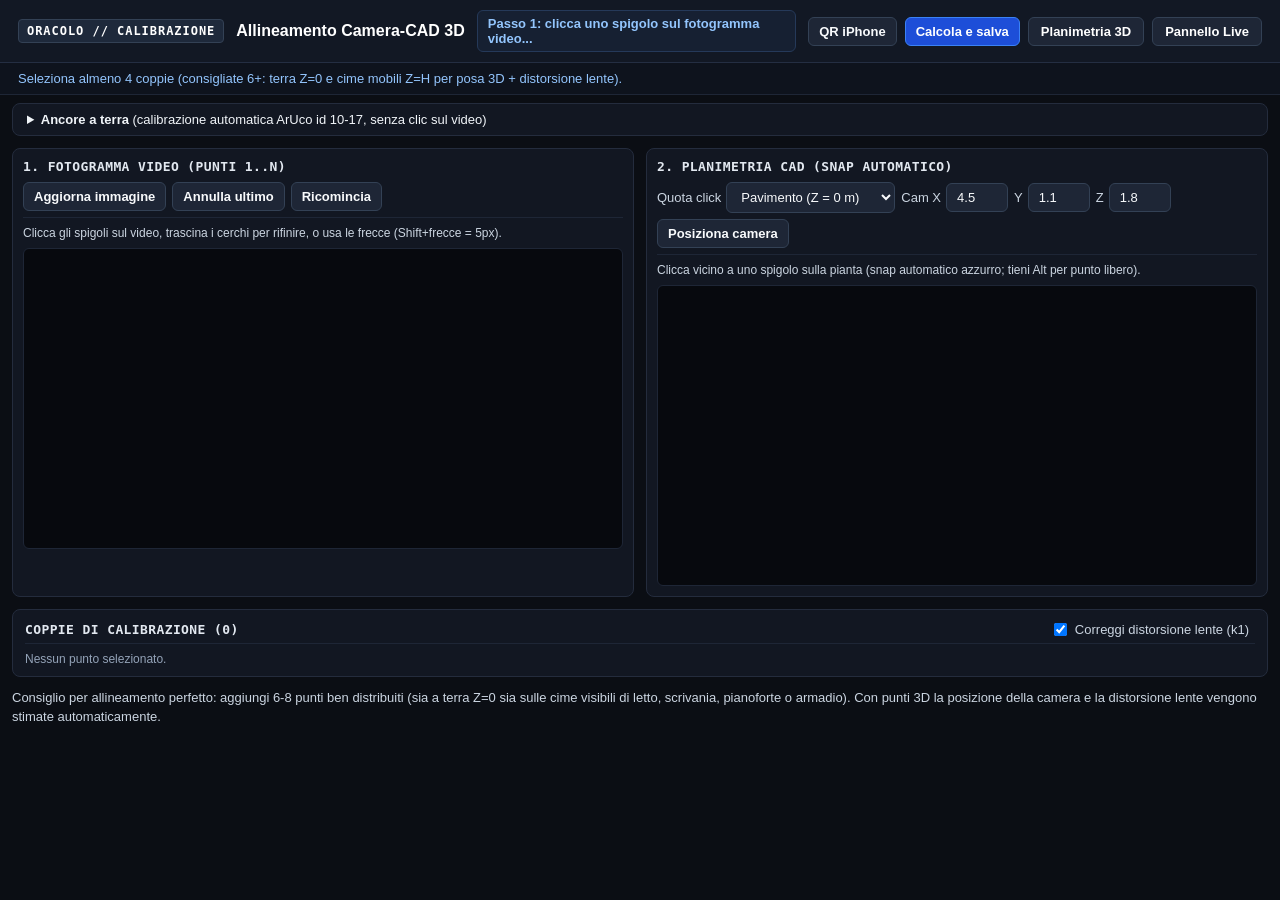
==== commit fdd7ee3f: "Merge remote-tracking branch 'origin/main' into feat/camera-calibration-accuracy # Conflicts: #	docs" ====
--- a/repo/oracolo/vision/web/calibrate.html
+++ b/repo/oracolo/vision/web/calibrate.html
@@ -45,6 +45,10 @@
 #qrcard{position:fixed;top:64px;right:18px;background:#161c28;border:2px solid #3b82f6;border-radius:10px;padding:14px 18px;text-align:center;box-shadow:0 8px 16px rgba(0,0,0,.5);z-index:20;display:none;max-width:270px}
 #qrcard img{width:170px;height:170px;border-radius:6px;background:#ffffff;display:block;margin:8px auto}
 #qrcard .u{font-family:ui-monospace,SFMono-Regular,Menlo,monospace;font-size:12px;color:#93c5fd;word-break:break-all}
+#anch{margin:8px 12px 0;background:#121722;border:1px solid #242c3d;border-radius:8px;padding:8px 14px}
+#anch summary{cursor:pointer;font-size:13px}
+#anch .r{display:flex;gap:8px;align-items:center;margin:4px 0;flex-wrap:wrap}#anch .r input{width:76px}#anch .r b{width:52px;font-size:12px}
+#anst.ok{color:#4ade80}#anst.warn{color:#fbbf24}#anst.bad{color:#f87171}
 @media (max-width:960px){#cols{flex-direction:column}}
 </style></head><body>
 <header>
@@ -60,6 +64,13 @@
 </header>
 <div id="qrcard"><b>Connetti Camera iPhone</b><img src="/qr.png" alt="QR Camera"><div class="u" id="qru"></div></div>
 <div id="msg">Seleziona almeno 4 coppie (consigliate 6+: terra Z=0 e cime mobili Z=H per posa 3D + distorsione lente).</div>
+<details id="anch"><summary><b>Ancore a terra</b> (calibrazione automatica ArUco id 10-17, senza clic sul video) <span id="anst"></span></summary>
+<div style="font-size:12px;color:#cbd5e1;padding:6px 0">Incolla 4-8 marker ArUco (<b>id 10-17</b>, dizionario 4x4) a terra in punti noti della planimetria; lato superiore verso +Y (o indica rot ° antiorario). Scrivi il centro in metri (o premi «sulla mappa» e clicca).</div>
+<div class="r"><label>lato quadrato NERO (cm) <input id="ansz" type="number" step="0.5" value="20"></label></div>
+<div id="anrows"></div>
+<div class="r"><b>camera</b><label>x <input id="acx" type="number" step="0.01"></label><label>y <input id="acy" type="number" step="0.01"></label><label>altezza <input id="ach" type="number" step="0.05"></label></div>
+<div class="r"><button id="ansave" type="button">Salva ancore</button><button id="ancal" type="button" class="pri">Calibra da ancore</button><button id="anclr" type="button">Rimuovi ancore</button></div>
+</details>
 <div id="toast"></div>
 <div id="cols">
   <div class="box">
@@ -101,4 +112,5 @@
 </div>
 <div class="hint">Consiglio per allineamento perfetto: aggiungi 6-8 punti ben distribuiti (sia a terra Z=0 sia sulle cime visibili di letto, scrivania, pianoforte o armadio). Con punti 3D la posizione della camera e la distorsione lente vengono stimate automaticamente.</div>
 <script src="/calibrate.js"></script>
+<script src="/anchors.js"></script>
 </body></html>
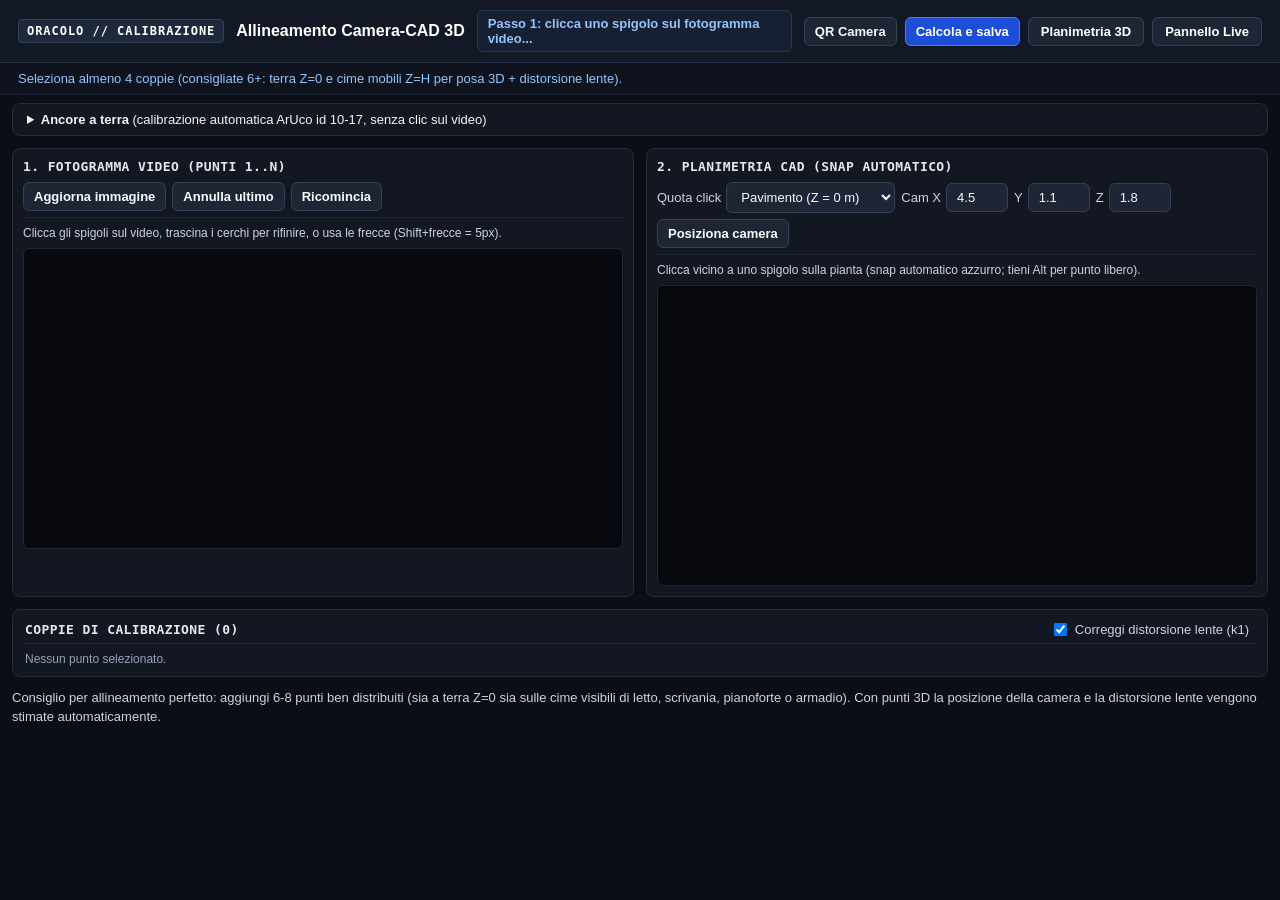
==== commit bfaf8c01: "chore(ui): generalize camera labels from iPhone to generic camera" ====
--- a/repo/oracolo/vision/web/calibrate.html
+++ b/repo/oracolo/vision/web/calibrate.html
@@ -56,13 +56,13 @@
   <b>Allineamento Camera-CAD 3D</b>
   <span id="step">Passo 1: clicca uno spigolo sul fotogramma video...</span>
   <div class="nav">
-    <button id="qrbtn" type="button">QR iPhone</button>
+    <button id="qrbtn" type="button">QR Camera</button>
     <button id="save" class="pri" type="button">Calcola e salva</button>
     <a href="/room">Planimetria 3D</a>
     <a href="/">Pannello Live</a>
   </div>
 </header>
-<div id="qrcard"><b>Connetti Camera iPhone</b><img src="/qr.png" alt="QR Camera"><div class="u" id="qru"></div></div>
+<div id="qrcard"><b>Connetti Camera</b><img src="/qr.png" alt="QR Camera"><div class="u" id="qru"></div></div>
 <div id="msg">Seleziona almeno 4 coppie (consigliate 6+: terra Z=0 e cime mobili Z=H per posa 3D + distorsione lente).</div>
 <details id="anch"><summary><b>Ancore a terra</b> (calibrazione automatica ArUco id 10-17, senza clic sul video) <span id="anst"></span></summary>
 <div style="font-size:12px;color:#cbd5e1;padding:6px 0">Incolla 4-8 marker ArUco (<b>id 10-17</b>, dizionario 4x4) a terra in punti noti della planimetria; lato superiore verso +Y (o indica rot ° antiorario). Scrivi il centro in metri (o premi «sulla mappa» e clicca).</div>
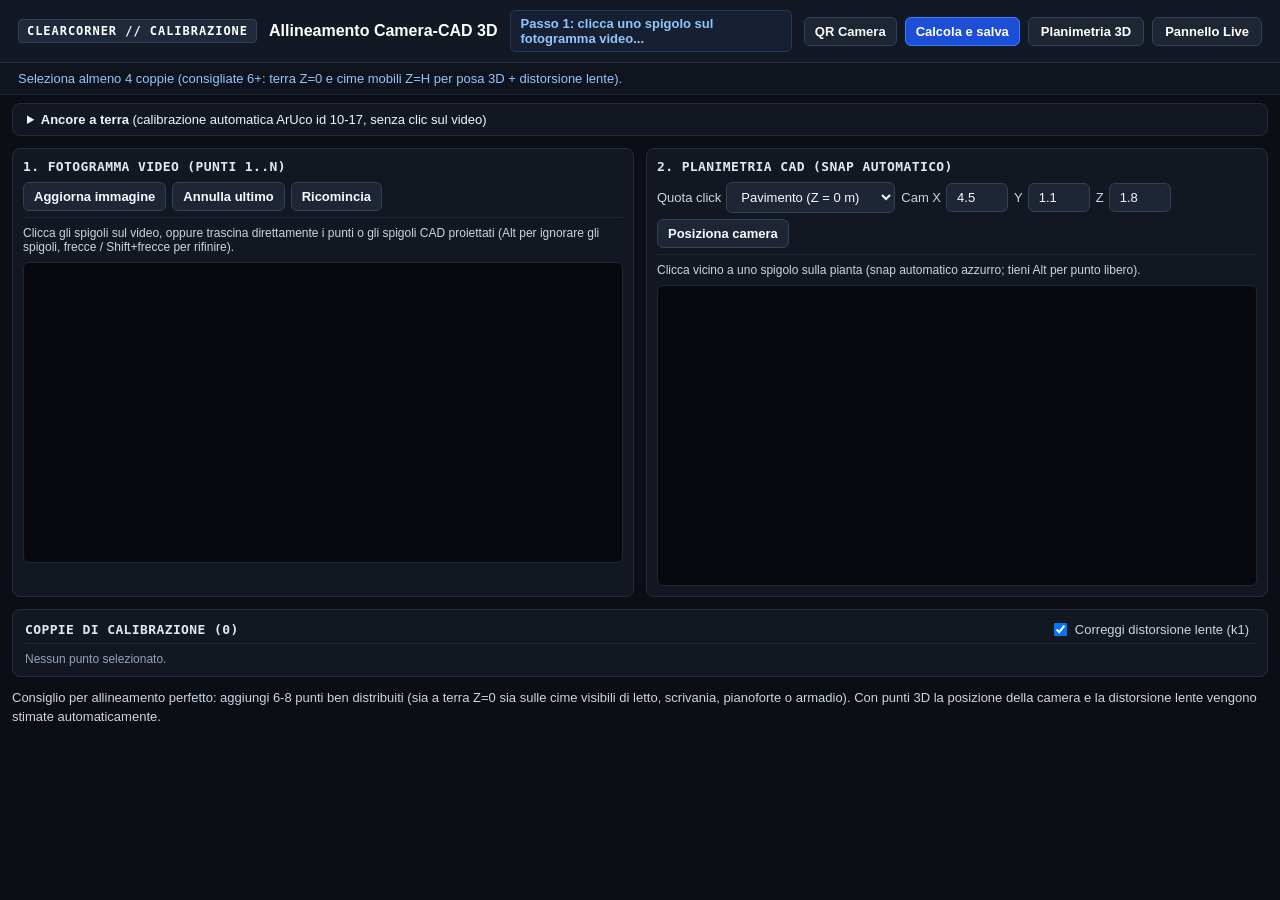
==== commit 02b6e32c: "feat(vision,ui): ClearCorner rebrand, real-time detection/tracking, and impeccable monitoring" ====
--- a/repo/oracolo/vision/web/calibrate.html
+++ b/repo/oracolo/vision/web/calibrate.html
@@ -1,6 +1,6 @@
 <!doctype html><html lang="it"><head><meta charset="utf-8">
 <meta name="viewport" content="width=device-width,initial-scale=1">
-<title>Oracolo - Calibrazione Camera</title><style>
+<title>ClearCorner - Calibrazione Camera</title><style>
 *{box-sizing:border-box}
 ::selection{background:#1d4ed8;color:#ffffff}
 body{margin:0;background:#0b0e14;color:#f1f5f9;font-family:-apple-system,BlinkMacSystemFont,"Segoe UI",Roboto,sans-serif;font-variant-numeric:tabular-nums;-webkit-font-smoothing:antialiased}
@@ -52,7 +52,7 @@
 @media (max-width:960px){#cols{flex-direction:column}}
 </style></head><body>
 <header>
-  <span class="brand">ORACOLO // CALIBRAZIONE</span>
+  <span class="brand">CLEARCORNER // CALIBRAZIONE</span>
   <b>Allineamento Camera-CAD 3D</b>
   <span id="step">Passo 1: clicca uno spigolo sul fotogramma video...</span>
   <div class="nav">
@@ -82,7 +82,7 @@
         <button id="reset" type="button">Ricomincia</button>
       </div>
     </div>
-    <div style="font-size:12px;color:#cbd5e1">Clicca gli spigoli sul video, trascina i cerchi per rifinire, o usa le frecce (Shift+frecce = 5px).</div>
+    <div style="font-size:12px;color:#cbd5e1">Clicca gli spigoli sul video, oppure trascina direttamente i punti o gli spigoli CAD proiettati (Alt per ignorare gli spigoli, frecce / Shift+frecce per rifinire).</div>
     <canvas id="img"></canvas>
   </div>
   <div class="box">
@@ -111,6 +111,7 @@
   <div id="ptslist"><span style="font-size:12px;color:#94a3b8">Nessun punto selezionato.</span></div>
 </div>
 <div class="hint">Consiglio per allineamento perfetto: aggiungi 6-8 punti ben distribuiti (sia a terra Z=0 sia sulle cime visibili di letto, scrivania, pianoforte o armadio). Con punti 3D la posizione della camera e la distorsione lente vengono stimate automaticamente.</div>
+<script src="/cad_drag.js"></script>
 <script src="/calibrate.js"></script>
 <script src="/anchors.js"></script>
 </body></html>
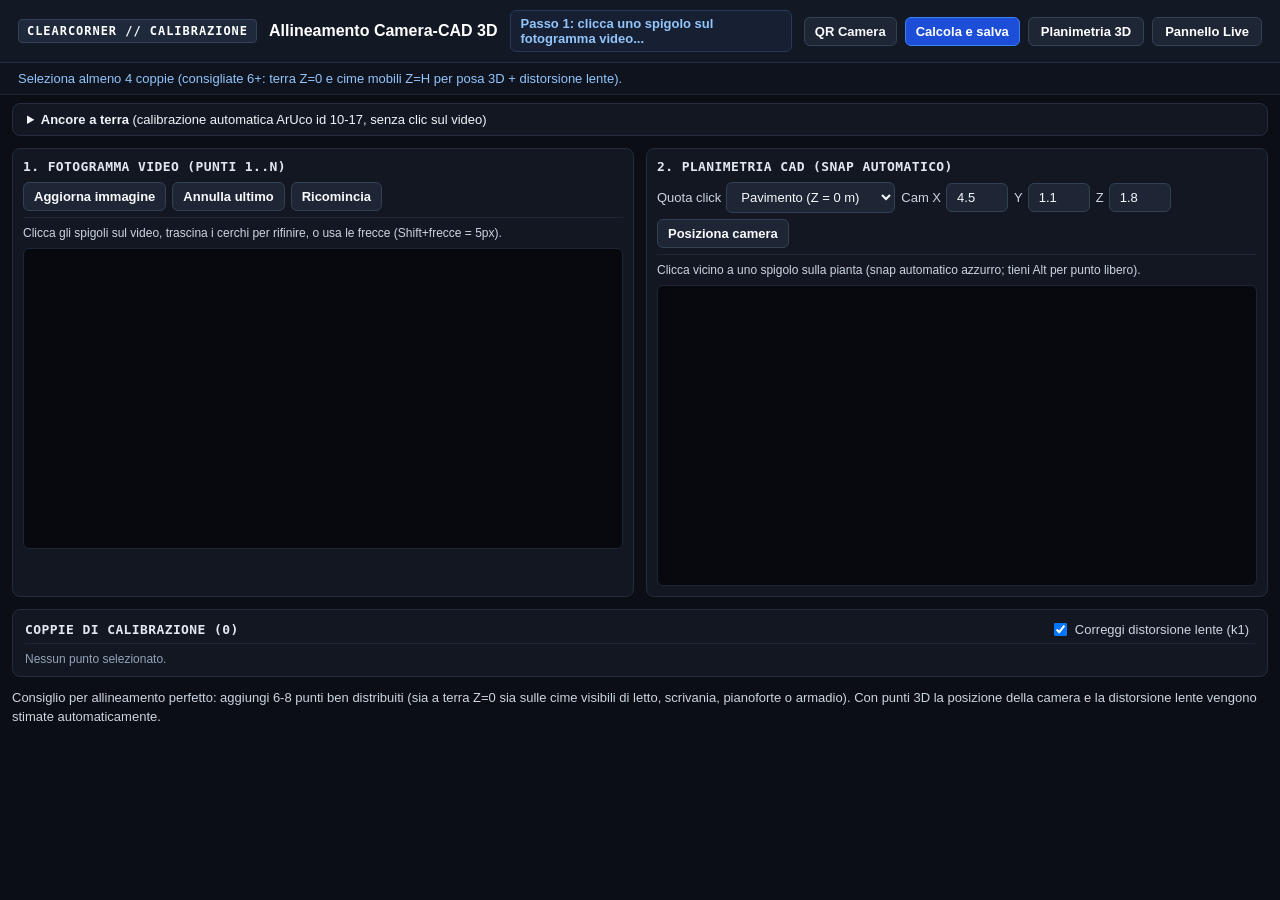
==== commit c1720d51: "fix(calibrate): restore video point placement and keep manual camera position" ====
--- a/repo/oracolo/vision/web/calibrate.html
+++ b/repo/oracolo/vision/web/calibrate.html
@@ -82,7 +82,7 @@
         <button id="reset" type="button">Ricomincia</button>
       </div>
     </div>
-    <div style="font-size:12px;color:#cbd5e1">Clicca gli spigoli sul video, oppure trascina direttamente i punti o gli spigoli CAD proiettati (Alt per ignorare gli spigoli, frecce / Shift+frecce per rifinire).</div>
+    <div style="font-size:12px;color:#cbd5e1">Clicca gli spigoli sul video, trascina i cerchi per rifinire, o usa le frecce (Shift+frecce = 5px).</div>
     <canvas id="img"></canvas>
   </div>
   <div class="box">
@@ -111,7 +111,6 @@
   <div id="ptslist"><span style="font-size:12px;color:#94a3b8">Nessun punto selezionato.</span></div>
 </div>
 <div class="hint">Consiglio per allineamento perfetto: aggiungi 6-8 punti ben distribuiti (sia a terra Z=0 sia sulle cime visibili di letto, scrivania, pianoforte o armadio). Con punti 3D la posizione della camera e la distorsione lente vengono stimate automaticamente.</div>
-<script src="/cad_drag.js"></script>
 <script src="/calibrate.js"></script>
 <script src="/anchors.js"></script>
 </body></html>
